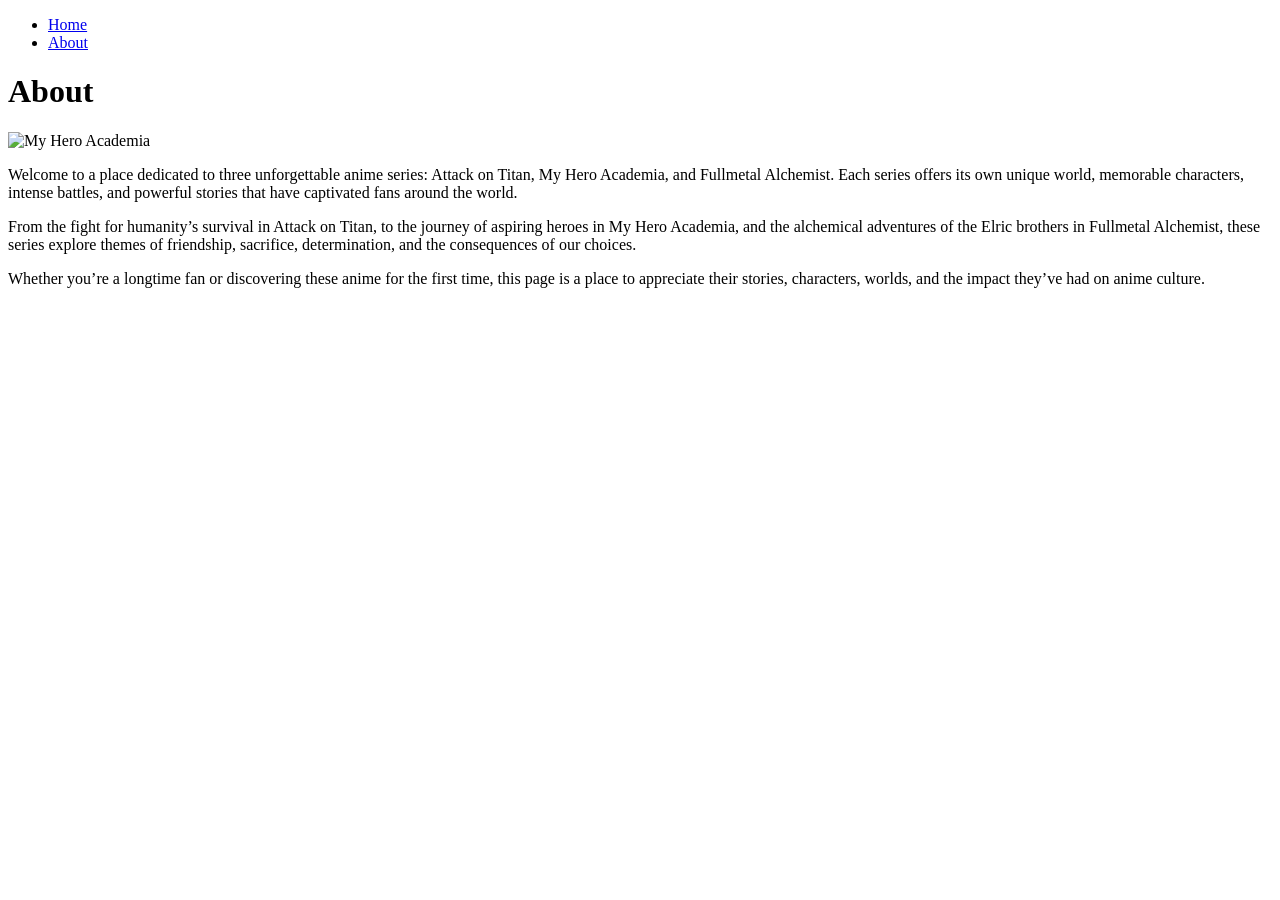
==== about.html @ 8a5f9fec "Sofia Martinez Sofia Martinez anime website" ====
<!DOCTYPE html>
<html> 
    <head>
    <ul>
        <li><a href="index.html">Home</a></li>
        <li><a href="about.html">About</a></li>
    </ul>
    <style>
        body {background-image: url('https://img.magnific.com/free-vector/abstract-blur-background-with-beach-themed-design_1048-18128.jpg?semt=ais_hybrid&w=740&q=80');}
    </style>
    <title>Enter into a new perspective</title>
    <h1>About</h1>
    <img src="C:\Users\Hp\Pictures\Screenshots\Screenshot 2026-10-01 002948.png" alt="My Hero Academia" style="width: 300px; height: auto;">
    <p>Welcome to a place dedicated to three unforgettable anime series: Attack on Titan, My Hero Academia, and Fullmetal Alchemist. Each series offers its own unique world, memorable characters, intense battles, and powerful stories that have captivated fans around the world.</p>
    <p>From the fight for humanity’s survival in Attack on Titan, to the journey of aspiring heroes in My Hero Academia, and the alchemical adventures of the Elric brothers in Fullmetal Alchemist, these series explore themes of friendship, sacrifice, determination, and the consequences of our choices.</p>
    <p>Whether you’re a longtime fan or discovering these anime for the first time, this page is a place to appreciate their stories, characters, worlds, and the impact they’ve had on anime culture.</p>
    </head>
</html>
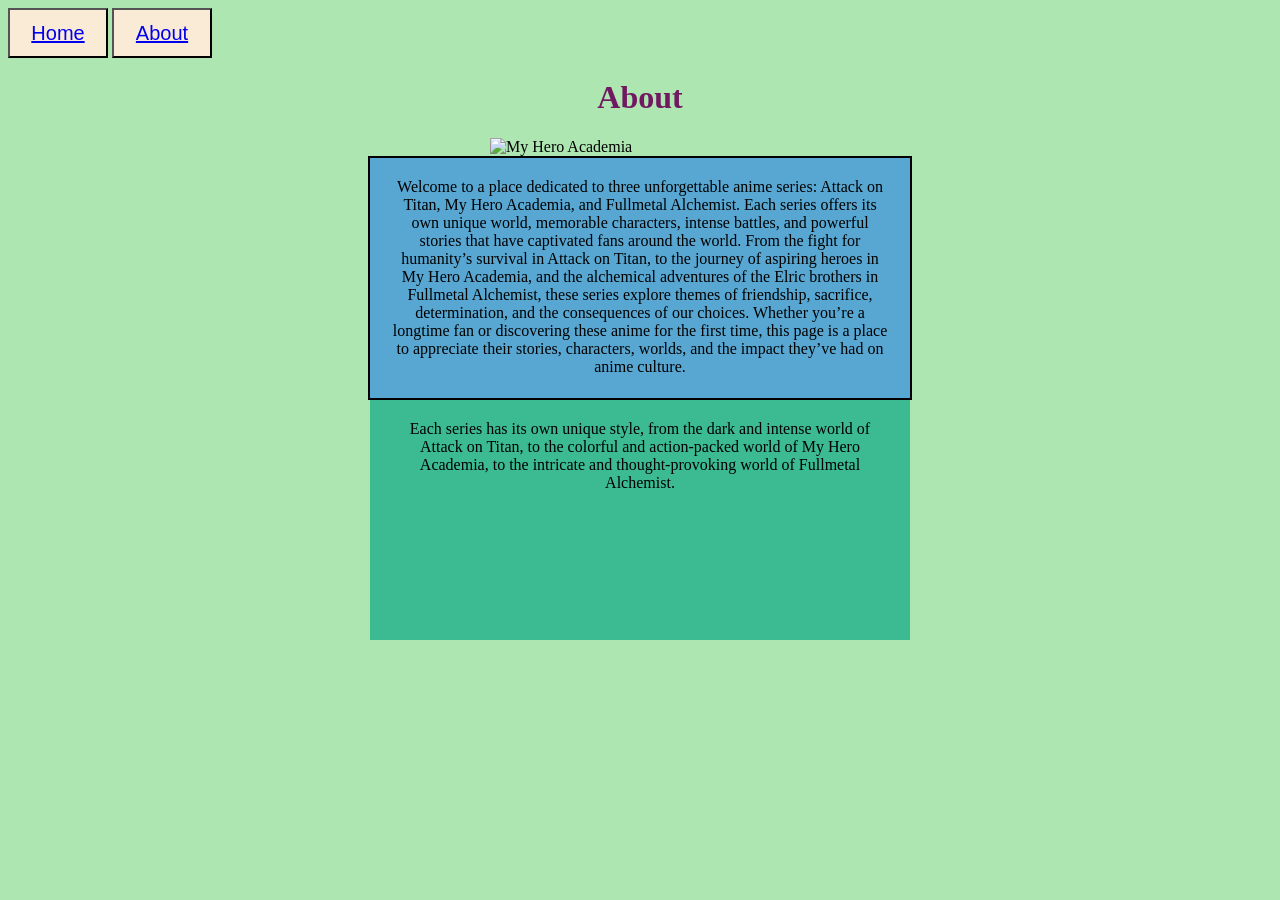
==== commit be96492c: "main page" ====
--- a/about.html
+++ b/about.html
@@ -1,18 +1,29 @@
 <!DOCTYPE html>
 <html> 
-    <head>
-    <ul>
-        <li><a href="index.html">Home</a></li>
-        <li><a href="about.html">About</a></li>
-    </ul>
-    <style>
-        body {background-image: url('https://img.magnific.com/free-vector/abstract-blur-background-with-beach-themed-design_1048-18128.jpg?semt=ais_hybrid&w=740&q=80');}
-    </style>
+    <head> 
+        <link rel="stylesheet" href="styleabout.css">
+    </head>
+    <body>
+        <nav>
+        <button type="button">
+        <a href="redolab.html">Home</a>
+        </button>
+        <button type="button">
+        <a href="about.html">About</a>
+        </button>
+        </nav>
     <title>Enter into a new perspective</title>
     <h1>About</h1>
     <img src="C:\Users\Hp\Pictures\Screenshots\Screenshot 2026-10-01 002948.png" alt="My Hero Academia" style="width: 300px; height: auto;">
-    <p>Welcome to a place dedicated to three unforgettable anime series: Attack on Titan, My Hero Academia, and Fullmetal Alchemist. Each series offers its own unique world, memorable characters, intense battles, and powerful stories that have captivated fans around the world.</p>
-    <p>From the fight for humanity’s survival in Attack on Titan, to the journey of aspiring heroes in My Hero Academia, and the alchemical adventures of the Elric brothers in Fullmetal Alchemist, these series explore themes of friendship, sacrifice, determination, and the consequences of our choices.</p>
-    <p>Whether you’re a longtime fan or discovering these anime for the first time, this page is a place to appreciate their stories, characters, worlds, and the impact they’ve had on anime culture.</p>
-    </head>
+    <div id="firstOne">
+    Welcome to a place dedicated to three unforgettable anime series: Attack on Titan, My Hero Academia, and Fullmetal Alchemist.
+    Each series offers its own unique world, memorable characters, intense battles, and powerful stories that have captivated fans around the world.
+    From the fight for humanity’s survival in Attack on Titan, to the journey of aspiring heroes in My Hero Academia, and the alchemical adventures of the Elric brothers in
+    Fullmetal Alchemist, these series explore themes of friendship, sacrifice, determination, and the consequences of our choices.
+    Whether you’re a longtime fan or discovering these anime for the first time, this page is a place to appreciate their stories, characters, worlds, and the impact they’ve had on anime culture.
+    </div>
+    <div id="secondOne">
+    Each series has its own unique style, from the dark and intense world of Attack on Titan, to the colorful and action-packed world of My Hero Academia, to the intricate and thought-provoking world of Fullmetal Alchemist.
+    </div>
+    </body>
 </html>
--- a/styleabout.css
+++ b/styleabout.css
@@ -0,0 +1,45 @@
+body {
+    background-color:rgb(173, 230, 177);
+}
+h1 {
+    color:rgb(112, 25, 96);
+    text-align:center;
+}
+div {
+    text-align:center;
+    width: 20 px;
+    height: 20px;
+}
+#firstOne {
+    border: 2px solid black;
+    background-color:rgb(88, 167, 210);
+    width: 500px;
+    height: 200px;
+    margin: auto;
+    padding: 20px;
+}
+#secondOne {
+    background-color:rgb(60, 186, 146);
+    width: 500px;
+    height: 200px;
+    margin: auto;
+    padding: 20px;
+}
+button {
+    background-color:antiquewhite;
+    width: 100px;
+    height: 50px;
+    font-size: 20px;
+    color: rgb(236, 138, 0);
+}
+.coralHeading {
+    background-color:lightcoral;
+}
+.jadeHeading {
+    background-color:rgb(32, 178, 142);
+}
+img {
+    display: block;
+    margin-left: auto;
+    margin-right: auto;
+}
